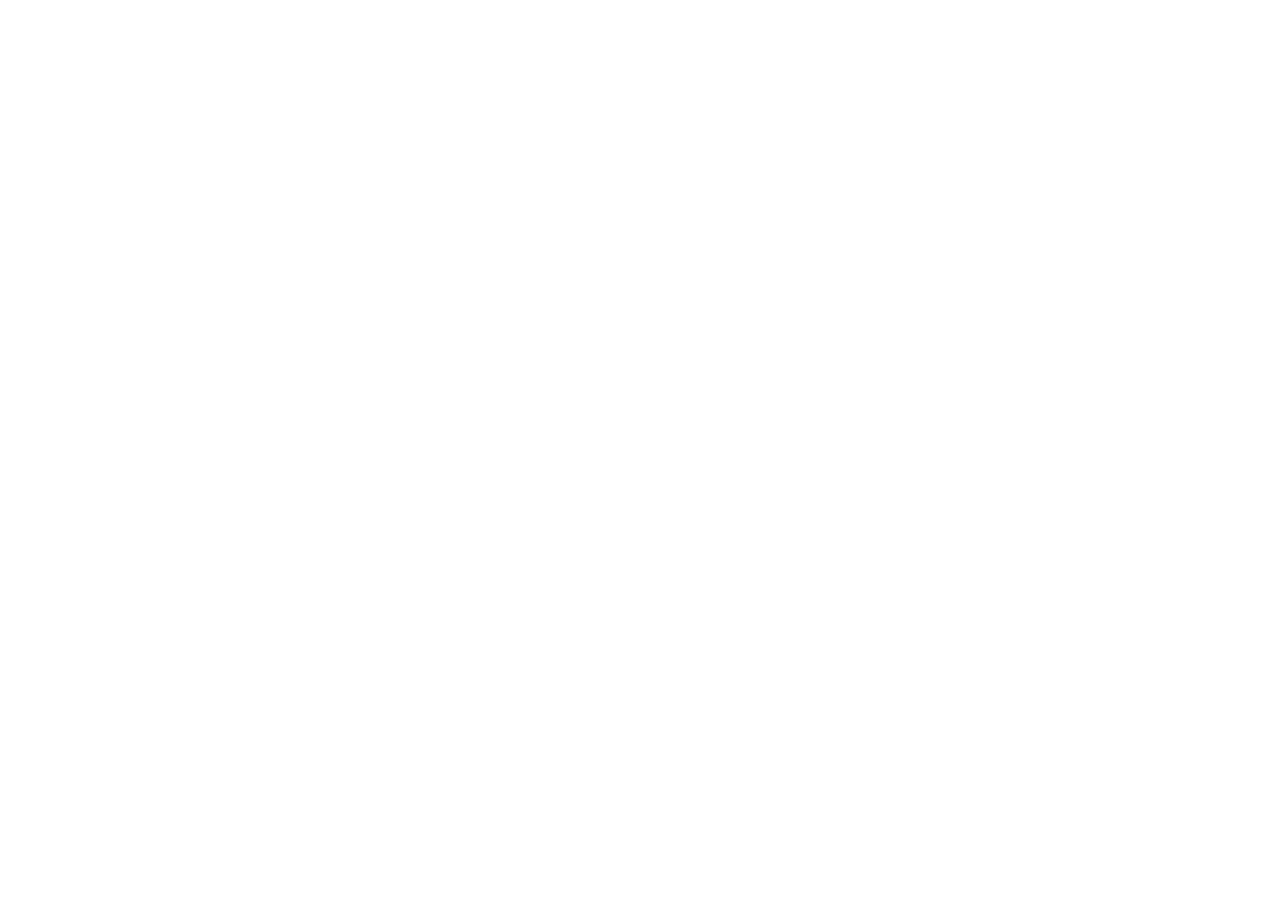
==== blog.html @ 58975816 "primer commit del blog banner news listo" ====
<!DOCTYPE html>
<html lang="en">
<head>
    <meta charset="UTF-8">
    <meta name="viewport" content="width=device-width, initial-scale=1.0">
    <title>Document</title>
</head>
<body>
    
</body>
</html>
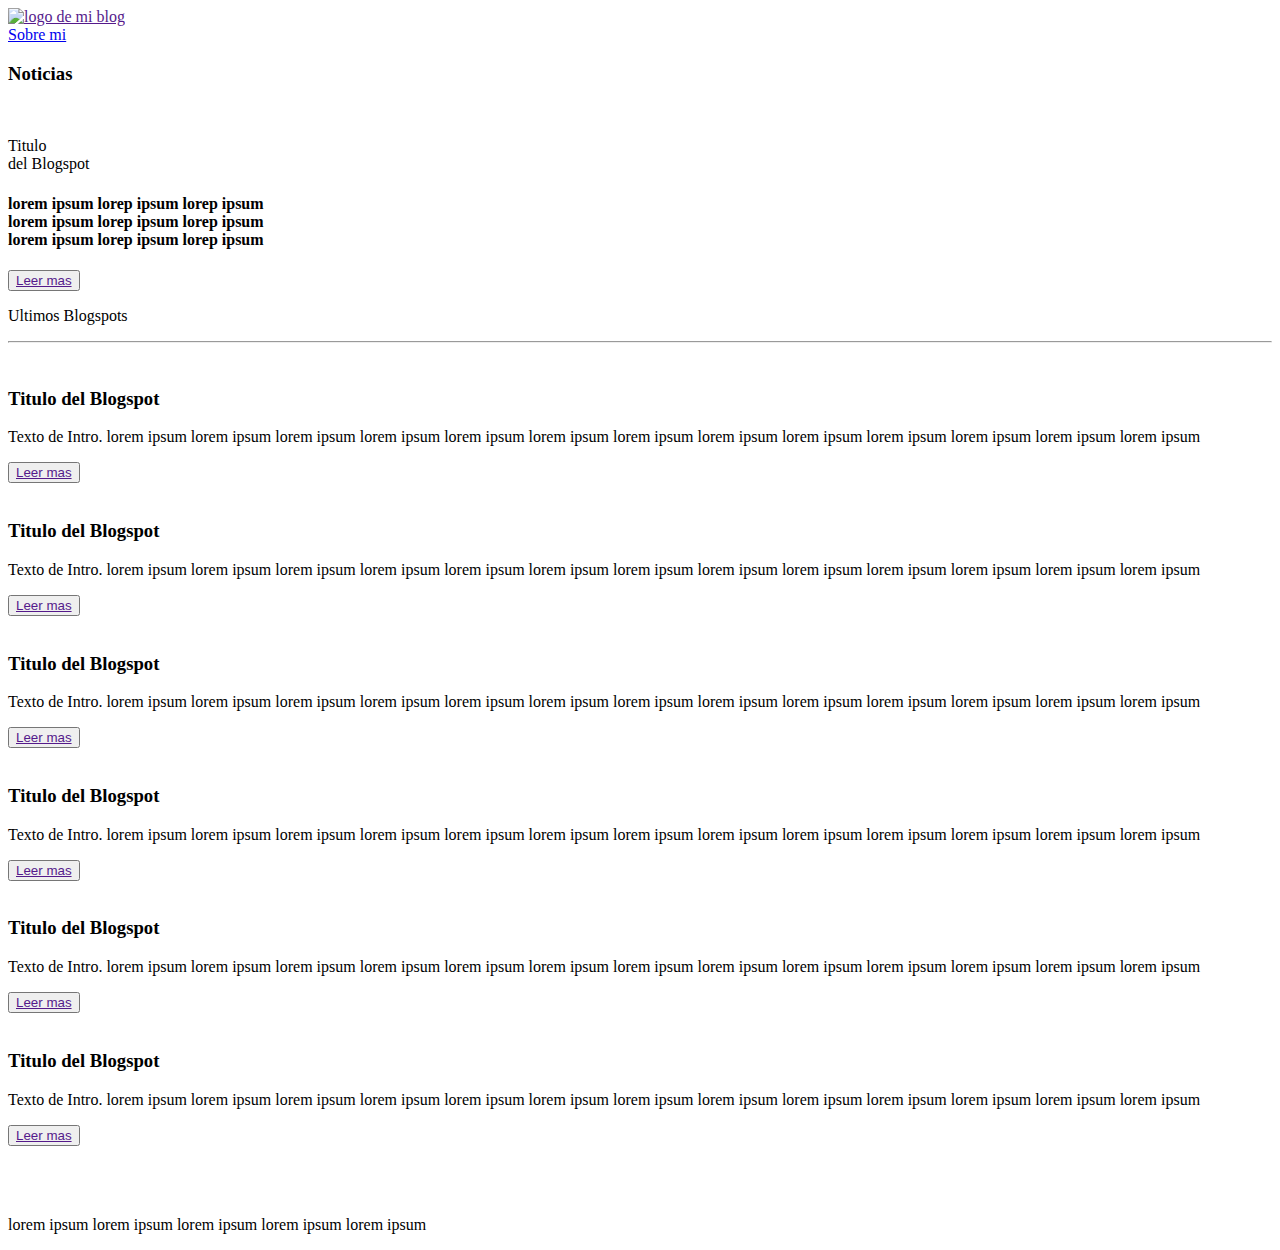
==== commit bdb3ca83: "listo blog de la pagina" ====
--- a/blog.html
+++ b/blog.html
@@ -3,9 +3,133 @@
 <head>
     <meta charset="UTF-8">
     <meta name="viewport" content="width=device-width, initial-scale=1.0">
-    <title>Document</title>
+    <title>Blog</title>
+    <link rel="stylesheet" href="CSS/blog.css">
+    <link rel="stylesheet" href="CSS/font/flaticon.css">
 </head>
 <body>
-    
+    <!--Aqui empieza navbar-->
+    <header>
+        <section class="header-icons-container">
+            <div class="icons">
+                <a href="">
+                    <span class="flaticon-001-facebook"></span>
+                </a>
+                <a href="">
+                    <span class="flaticon-002-twitter"></span>
+                </a>
+                <a href="">
+                    <span class="flaticon-011-instagram"></span>
+                </a>
+                <a href="">
+                    <span class="flaticon-010-linkedin"></span>
+                </a>
+                <a href="">
+                    <span class="flaticon-008-youtube"></span>
+                </a>
+            </div>    
+        </section>
+        <section class="nav-bar">
+            <nav>
+                <section class="nav-logo-container">
+                    <a href="">
+                        <img src="Assets/Logo-negro.png" alt="logo de mi blog">
+                    </a>
+                </section>
+            </nav>
+            <section class="profile-link">
+                <a href="perfil.html"> Sobre mi</a>
+            </section>
+        </section>
+    </header>
+<!--Aqui termina el header-->
+
+<!--Aqui empieza la primer seccion del post-->
+<main>
+    <section class="container">
+    <div class="banner-news">
+        <h3>Noticias</h3>
+        <figure>
+            <img src="CSS/imagenes/banner.png" alt="">
+        </figure>
+    </div>
+    <div class="title-news">
+        <p>
+            Titulo <br> del Blogspot
+        </p>
+        <h4>
+            lorem ipsum lorep ipsum lorep ipsum <br>
+            lorem ipsum lorep ipsum lorep ipsum <br>
+            lorem ipsum lorep ipsum lorep ipsum
+        </h4>
+        <button>
+            <a href="">Leer mas</a>
+        </button>
+    </div>
+    </section>
+<!--Aqui termina el primer seccion del post-->
+    <div class="midterm">
+        <p>Ultimos Blogspots</p>
+    </div>
+    <hr>
+<!--Aqui empieza la seccion de publicaciones-->
+    <section class="publications">
+        <div class="items">
+            <img src="CSS/imagenes/glasses.jpg" alt="">
+            <h3>Titulo del Blogspot</h3>
+            <p>Texto de Intro. lorem ipsum lorem ipsum lorem ipsum lorem ipsum lorem ipsum lorem ipsum lorem ipsum lorem ipsum lorem ipsum lorem ipsum lorem ipsum lorem ipsum lorem ipsum</p>
+            <button>
+                <a href="">Leer mas</a>
+            </button>
+        </div>
+        <div class="items">
+            <img src="CSS/imagenes/drone.jpg" alt="">
+            <h3>Titulo del Blogspot</h3>
+            <p>Texto de Intro. lorem ipsum lorem ipsum lorem ipsum lorem ipsum lorem ipsum lorem ipsum lorem ipsum lorem ipsum lorem ipsum lorem ipsum lorem ipsum lorem ipsum lorem ipsum</p>
+            <button>
+                <a href="">Leer mas</a>
+            </button>
+        </div>
+        <div class="items">
+            <img src="CSS/imagenes/games.jpg" alt="">
+            <h3>Titulo del Blogspot</h3>
+            <p>Texto de Intro. lorem ipsum lorem ipsum lorem ipsum lorem ipsum lorem ipsum lorem ipsum lorem ipsum lorem ipsum lorem ipsum lorem ipsum lorem ipsum lorem ipsum lorem ipsum</p>
+            <button>
+                <a href="">Leer mas</a>
+            </button>
+        </div>
+        <div class="items">
+            <img src="CSS/imagenes/men.jpg" alt="">
+            <h3>Titulo del Blogspot</h3>
+            <p>Texto de Intro. lorem ipsum lorem ipsum lorem ipsum lorem ipsum lorem ipsum lorem ipsum lorem ipsum lorem ipsum lorem ipsum lorem ipsum lorem ipsum lorem ipsum lorem ipsum</p>
+            <button>
+                <a href="">Leer mas</a>
+            </button>
+        </div>
+        <div class="items">
+            <img src="CSS/imagenes/pc.jpg" alt="">
+            <h3>Titulo del Blogspot</h3>
+            <p>Texto de Intro. lorem ipsum lorem ipsum lorem ipsum lorem ipsum lorem ipsum lorem ipsum lorem ipsum lorem ipsum lorem ipsum lorem ipsum lorem ipsum lorem ipsum lorem ipsum</p>
+            <button>
+                <a href="">Leer mas</a>
+            </button>
+        </div>
+        <div class="items">
+            <img src="CSS/imagenes/drone.jpg" alt="">
+            <h3>Titulo del Blogspot</h3>
+            <p>Texto de Intro. lorem ipsum lorem ipsum lorem ipsum lorem ipsum lorem ipsum lorem ipsum lorem ipsum lorem ipsum lorem ipsum lorem ipsum lorem ipsum lorem ipsum lorem ipsum</p>
+            <button>
+                <a href="">Leer mas</a>
+            </button>
+        </div>
+    </section>
+</main> 
+    <br>
+    <br>
+    <br>
+    <footer>
+        <div class="blank"></div>
+        <p>lorem ipsum lorem ipsum lorem ipsum lorem ipsum lorem ipsum </p>
+    </footer>
 </body>
 </html>